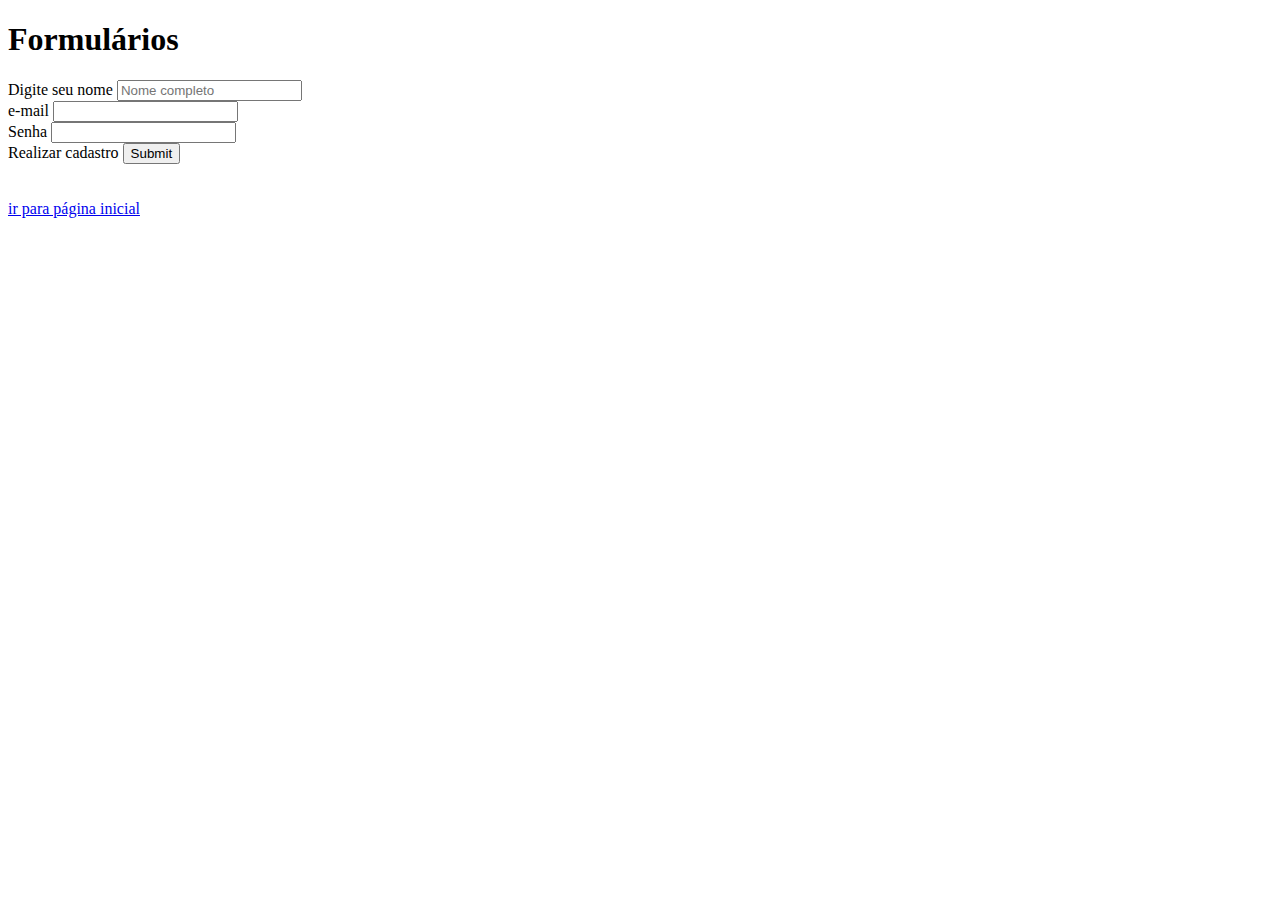
==== Formulários.html @ 19abd0e8 "Exercicio final" ====
<!DOCTYPE html>
<html lang="pt-br">
<head>
    <meta charset="UTF-8">
    <meta name="viewport" content="width=device-width, initial-scale=1.0">
    <title>containers HTML</title>
</head>
<body>
    <h1>Formulários</h1>
    <form>
        <label>Digite seu nome</label>
        <input type="text" placeholder="Nome completo">
        <br />
        <label for="email">e-mail</label>
        <input id="email" type="email">
        <br />
        <label>Senha</label>
        <input type="text">
        <br />
        <label>Realizar cadastro</label>
        <input type="submit">
    </form>
    <br />
    <br />
    <a href="./Index.html">ir para página inicial</a>
</body>
</html>
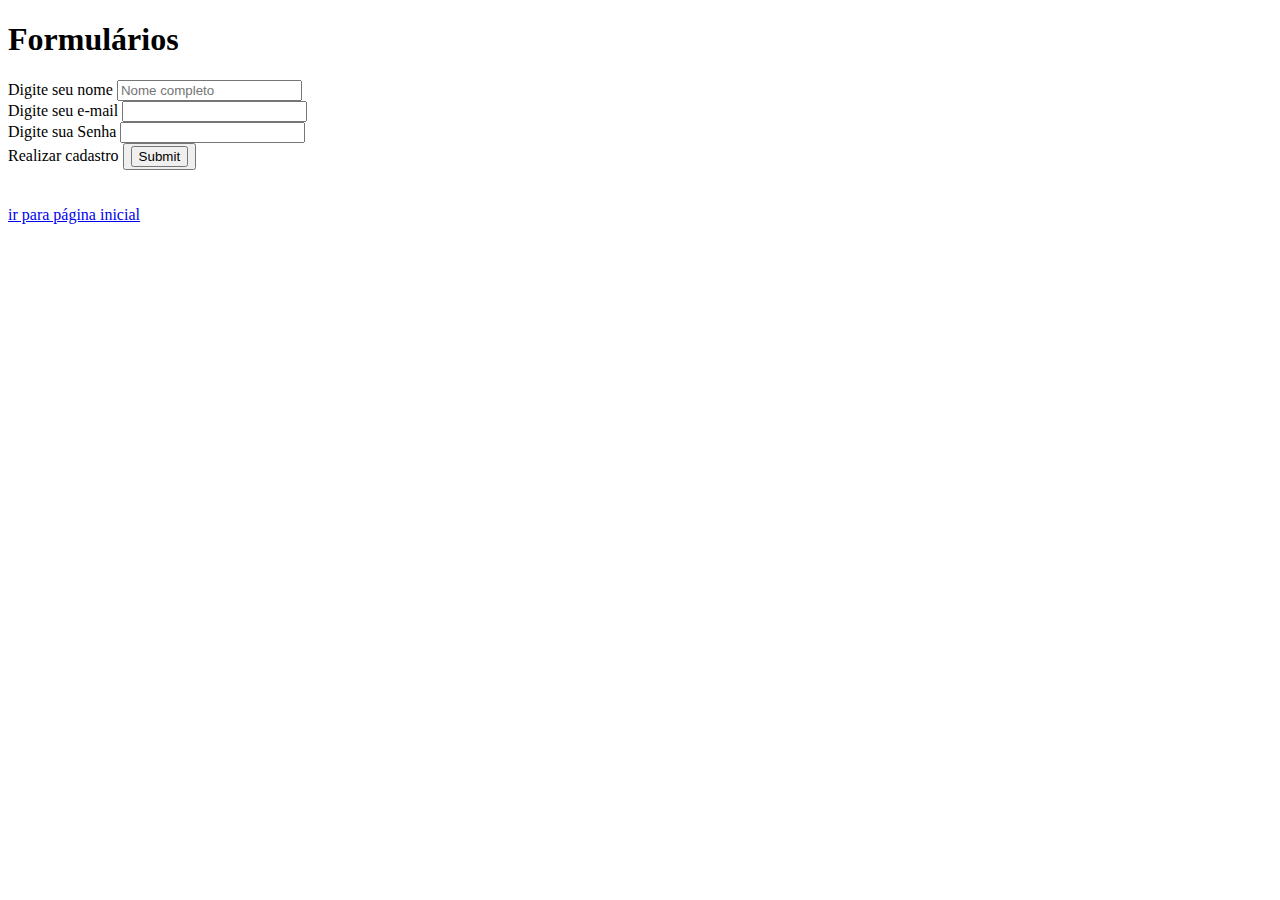
==== commit 660a31ed: "correção password" ====
--- a/Formulários.html
+++ b/Formulários.html
@@ -11,14 +11,16 @@
         <label>Digite seu nome</label>
         <input type="text" placeholder="Nome completo">
         <br />
-        <label for="email">e-mail</label>
+        <label for="email">Digite seu e-mail</label>
         <input id="email" type="email">
         <br />
-        <label>Senha</label>
-        <input type="text">
+        <label>Digite sua Senha</label>
+        <input type="password">
         <br />
         <label>Realizar cadastro</label>
-        <input type="submit">
+        <button>
+            <input type="submit">
+        </button>
     </form>
     <br />
     <br />
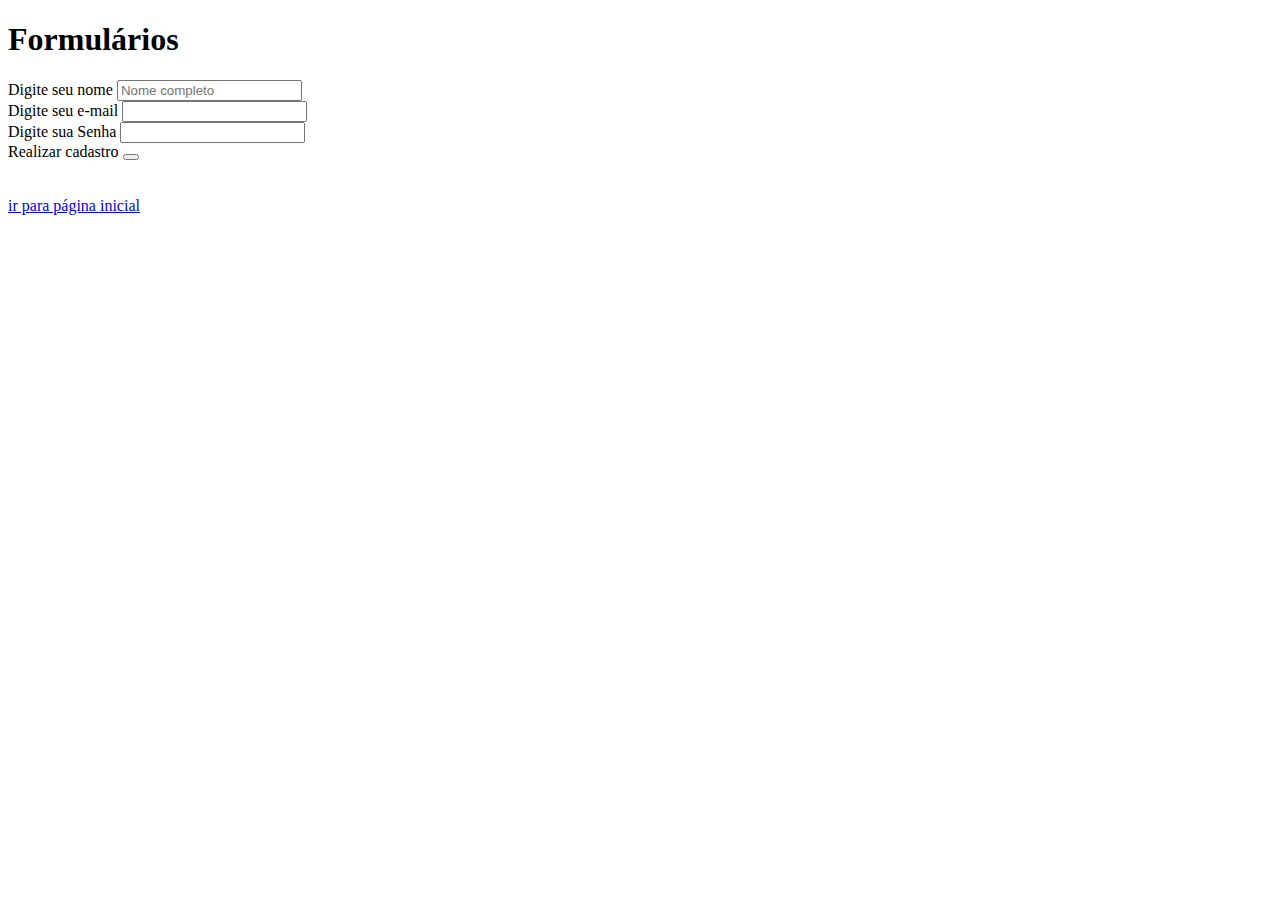
==== commit 9be4ebb5: "Correção do exercício" ====
--- a/Formulários.html
+++ b/Formulários.html
@@ -8,19 +8,17 @@
 <body>
     <h1>Formulários</h1>
     <form>
-        <label>Digite seu nome</label>
-        <input type="text" placeholder="Nome completo">
+        <label for="Nome">Digite seu nome</label>
+        <input id="Nome" placeholder="Nome completo">
         <br />
         <label for="email">Digite seu e-mail</label>
         <input id="email" type="email">
         <br />
-        <label>Digite sua Senha</label>
-        <input type="password">
+        <label for="Password">Digite sua Senha</label>
+        <input id="Password">
         <br />
-        <label>Realizar cadastro</label>
-        <button>
-            <input type="submit">
-        </button>
+        <label for="cadastro">Realizar cadastro</label>
+        <button type="submit"></button>
     </form>
     <br />
     <br />
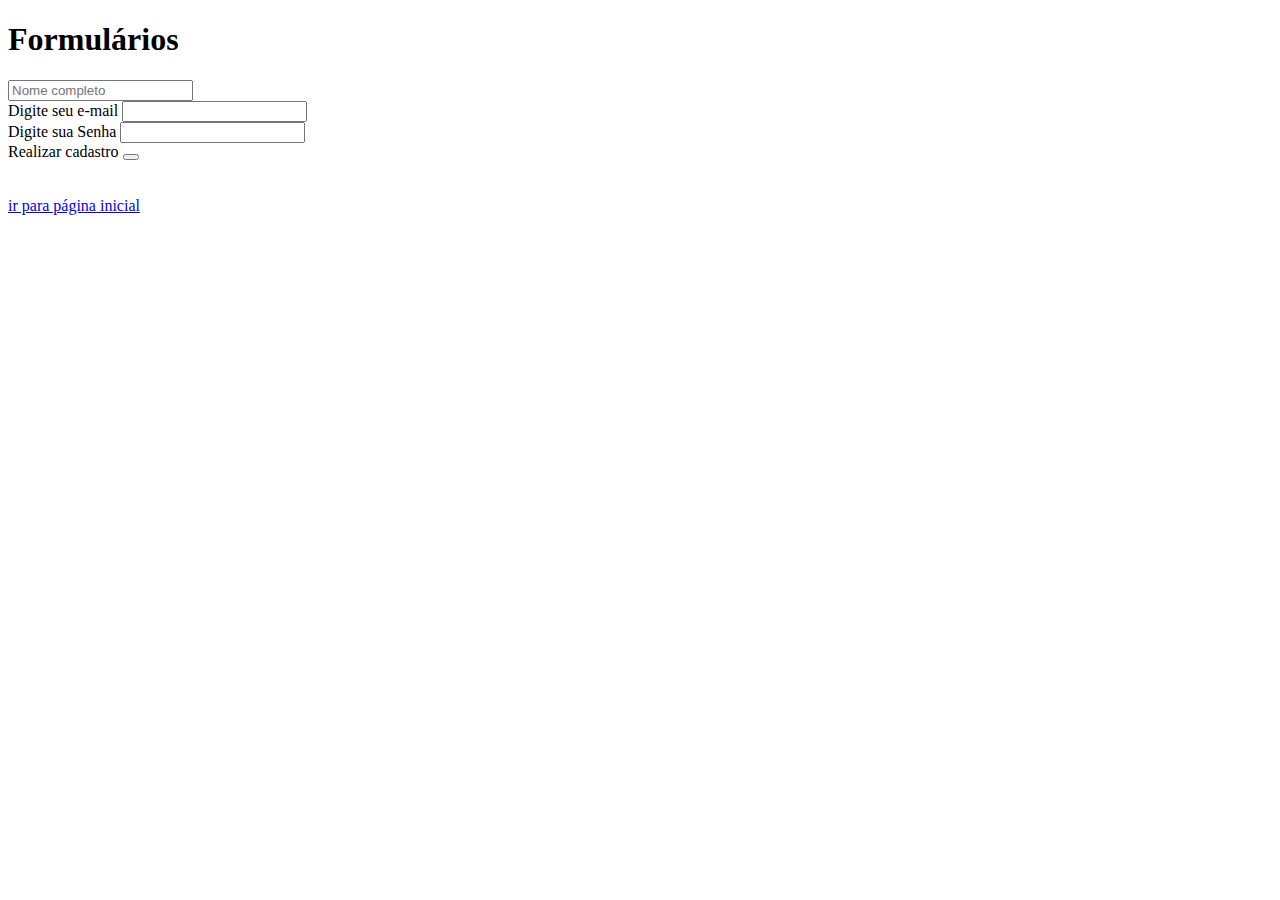
==== commit bb00d6d3: "Correção final" ====
--- a/Formulários.html
+++ b/Formulários.html
@@ -8,14 +8,13 @@
 <body>
     <h1>Formulários</h1>
     <form>
-        <label for="Nome">Digite seu nome</label>
-        <input id="Nome" placeholder="Nome completo">
+        <input type="text" placeholder="Nome completo">
         <br />
         <label for="email">Digite seu e-mail</label>
         <input id="email" type="email">
         <br />
         <label for="Password">Digite sua Senha</label>
-        <input id="Password">
+        <input id="Password" type="password">
         <br />
         <label for="cadastro">Realizar cadastro</label>
         <button type="submit"></button>
